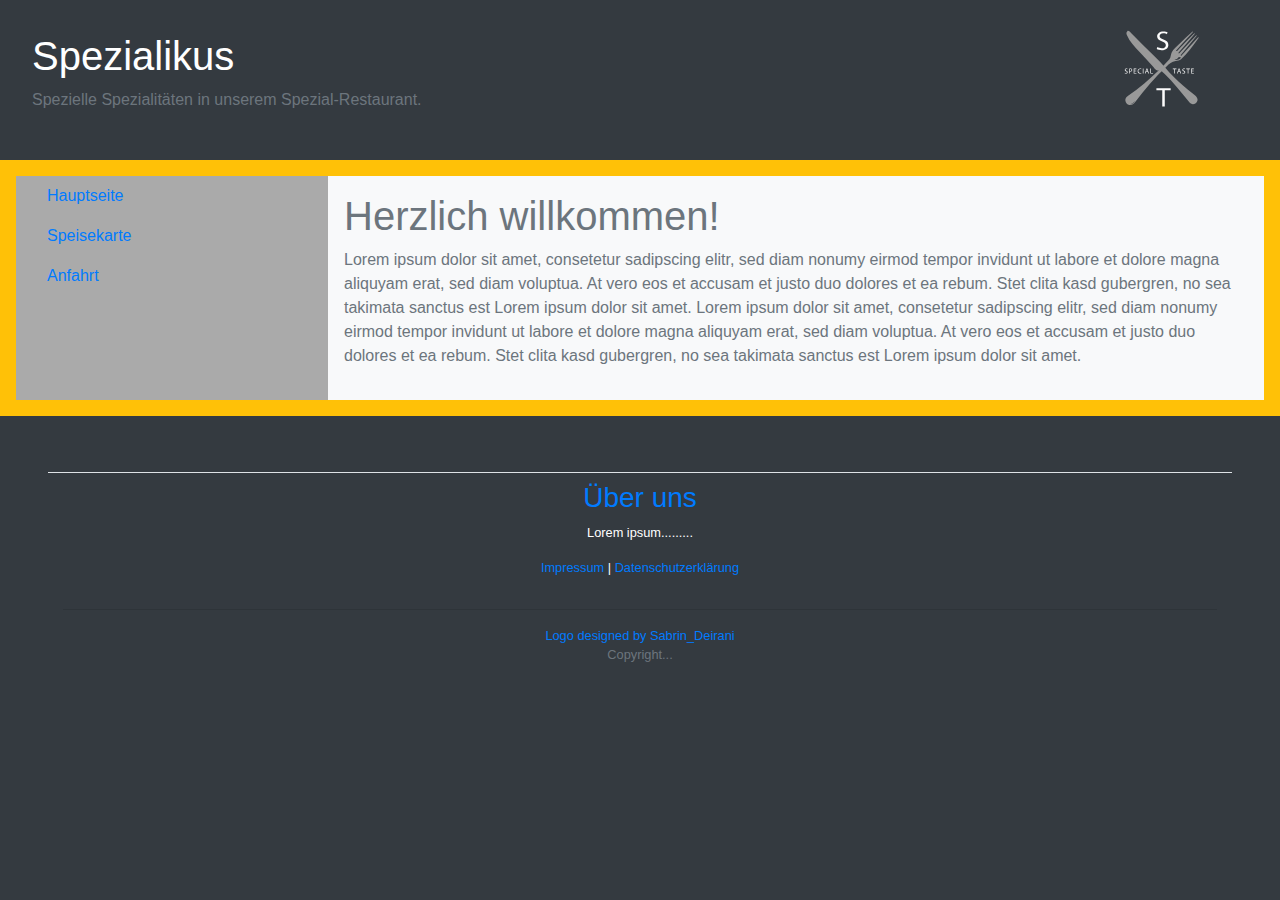
==== index.html @ 34d88899 "Grid layout and animated logo" ====
<!DOCTYPE html>
<html>
  <head>
    <meta charset="utf-8">
    <meta name="viewport" content="width=device-width, initial-scale=1">
    <meta http-equiv="x-ua-compatible" content="ie=edge">
    <title>Praxis - 01 - Screendesign</title>
    <!-- Bootstrap minified CSS -->
    <link rel="stylesheet" href="https://maxcdn.bootstrapcdn.com/bootstrap/4.0.0/css/bootstrap.min.css" integrity="sha384-Gn5384xqQ1aoWXA+058RXPxPg6fy4IWvTNh0E263XmFcJlSAwiGgFAW/dAiS6JXm" crossorigin="anonymous">
    <link rel="stylesheet" href="style/custom.css" />
  </head>
  <body class="bg-dark text-white">
    <!-- HEADER -->
    <div class="container-fluid">
      <div class="row p-3">
        <div class="col-10 p-3">
          <h1 class="text-white-40">Spezialikus</h1><p class="text-muted">
            Spezielle Spezialitäten in unserem Spezial-Restaurant.
          </p>
        </div>
        <div class="col text-center">
          <img src="assets/logo.svg" alt="Spezial-Restaurant-Logo" class="rotation" width="60%">
        </div>
      </div>
    </div>
    <!-- MAIN -->
    <div class="container-fluid flex-grow">
      <div class="row p-3 bg-warning">
        <div class="col-3 bg-grey">
          <nav class="nav flex-column">
            <a class="nav-link active" href="#">Hauptseite</a>
            <a class="nav-link" href="#">Speisekarte</a>
            <a class="nav-link" href="docs/anfahrt.html">Anfahrt</a>
          </nav>
        </div>
        <div class="col-9 bg-light text-muted p-3">
          <h1>Herzlich willkommen!</h1>
          <p>
            Lorem ipsum dolor sit amet, consetetur sadipscing elitr, sed diam nonumy eirmod tempor invidunt ut labore et dolore magna aliquyam erat, sed diam voluptua. At vero eos et accusam et justo duo dolores et ea rebum. Stet clita kasd gubergren, no sea takimata sanctus est Lorem ipsum dolor sit amet. Lorem ipsum dolor sit amet, consetetur sadipscing elitr, sed diam nonumy eirmod tempor invidunt ut labore et dolore magna aliquyam erat, sed diam voluptua. At vero eos et accusam et justo duo dolores et ea rebum. Stet clita kasd gubergren, no sea takimata sanctus est Lorem ipsum dolor sit amet.
          </p>
        </div>
      </div>
    </div>

    <!-- FOOTER -->
    <footer class="p-5">
      <div class="container-fluid border-top border-grey mt-2">
        <div class="row text-center bg-dark pt-2">
          <div class="col">
            <h3><a href="#">Über uns</a></h3>
            <p class="small">
              Lorem ipsum.........
            </p>
            <p class="small">
              <a href="#">Impressum </a> | <a href="#" text-muted>Datenschutzerklärung</a>
            </p>
          </div>
        </div>

        <div class="row text-center text-muted bg-dark small">
          <div class="col">
            <hr />
            <p>
              <a href="https://www.freepik.com/free-vector/restaurant-logo-collection_1326876.htm">Logo designed by Sabrin_Deirani</a>
              <br />
              Copyright...
            </p>
          </div>
        </div>
      </div>

      <!-- jQuery library -->
      <script src="https://code.jquery.com/jquery-3.2.1.slim.min.js" integrity="sha384-KJ3o2DKtIkvYIK3UENzmM7KCkRr/rE9/Qpg6aAZGJwFDMVNA/GpGFF93hXpG5KkN" crossorigin="anonymous"></script>
      <!-- Popper JS -->
      <script src="https://cdnjs.cloudflare.com/ajax/libs/popper.js/1.12.9/umd/popper.min.js" integrity="sha384-ApNbgh9B+Y1QKtv3Rn7W3mgPxhU9K/ScQsAP7hUibX39j7fakFPskvXusvfa0b4Q" crossorigin="anonymous"></script>
      <!-- Bootstrap JavaScript -->
      <script src="https://maxcdn.bootstrapcdn.com/bootstrap/4.0.0/js/bootstrap.min.js" integrity="sha384-JZR6Spejh4U02d8jOt6vLEHfe/JQGiRRSQQxSfFWpi1MquVdAyjUar5+76PVCmYl" crossorigin="anonymous"></script>
    </footer>
  </body>
</html>
---- style/custom.css ----
.bg-grey{
  background-color: #aaa;
}

.border-grey{
  border-color: red;
}

.rotation{
  -webkit-animation: rotation 10s infinite linear;
}
.rotation:hover{
  -webkit-animation: none;
}

@-webkit-keyframes rotation {
		from {
				-webkit-transform: rotate(0deg);
		}
		to {
				-webkit-transform: rotate(359deg);
		}
}
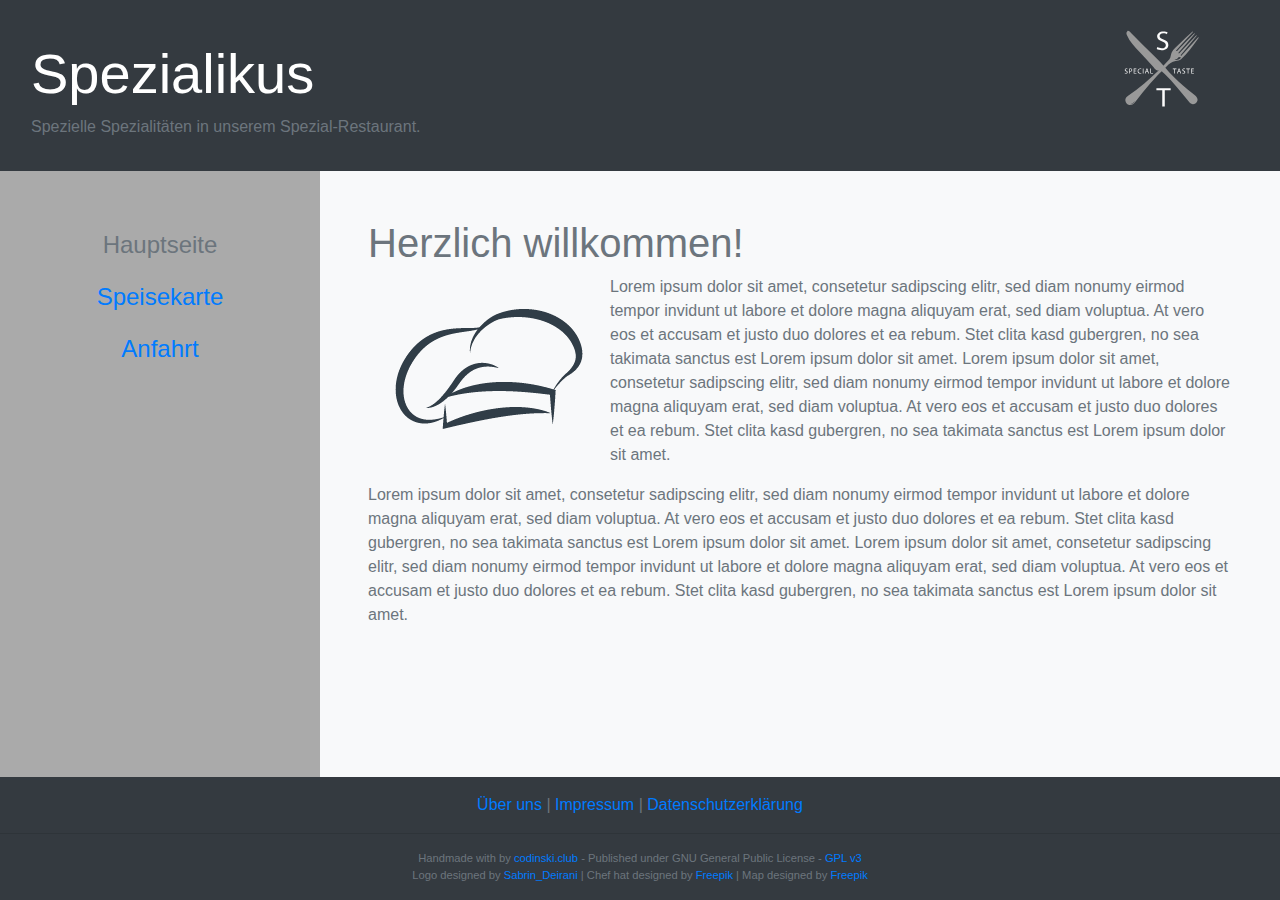
==== commit 9913a587: "scroll issues fixed, page content updated, menu links" ====
--- a/index.html
+++ b/index.html
@@ -7,14 +7,17 @@
     <title>Praxis - 01 - Screendesign</title>
     <!-- Bootstrap minified CSS -->
     <link rel="stylesheet" href="https://maxcdn.bootstrapcdn.com/bootstrap/4.0.0/css/bootstrap.min.css" integrity="sha384-Gn5384xqQ1aoWXA+058RXPxPg6fy4IWvTNh0E263XmFcJlSAwiGgFAW/dAiS6JXm" crossorigin="anonymous">
+    <!-- Custom CSS for animation -->
     <link rel="stylesheet" href="style/custom.css" />
+    <!-- Fontawesom to integrate icons -->
+    <link rel="stylesheet" href="https://use.fontawesome.com/releases/v5.5.0/css/all.css" integrity="sha384-B4dIYHKNBt8Bc12p+WXckhzcICo0wtJAoU8YZTY5qE0Id1GSseTk6S+L3BlXeVIU" crossorigin="anonymous">
   </head>
   <body class="bg-dark text-white">
     <!-- HEADER -->
-    <div class="container-fluid">
+    <div class="container-fluid fixed-top bg-dark">
       <div class="row p-3">
-        <div class="col-10 p-3">
-          <h1 class="text-white-40">Spezialikus</h1><p class="text-muted">
+        <div class="col-10 pt-4">
+          <h1 class="text-white-40 display-4">Spezialikus</h1><p class="text-muted">
             Spezielle Spezialitäten in unserem Spezial-Restaurant.
           </p>
         </div>
@@ -22,52 +25,47 @@
           <img src="assets/logo.svg" alt="Spezial-Restaurant-Logo" class="rotation" width="60%">
         </div>
       </div>
-    </div>
+
     <!-- MAIN -->
-    <div class="container-fluid flex-grow">
-      <div class="row p-3 bg-warning">
-        <div class="col-3 bg-grey">
-          <nav class="nav flex-column">
-            <a class="nav-link active" href="#">Hauptseite</a>
-            <a class="nav-link" href="#">Speisekarte</a>
-            <a class="nav-link" href="docs/anfahrt.html">Anfahrt</a>
+
+      <div class="row min-height">
+        <div class="col-3 bg-grey text-center">
+          <nav class="nav flex-column p-5">
+            <a class="nav-link display-5 text-muted" href="index.html">Hauptseite</a>
+            <a class="nav-link display-5" href="#">Speisekarte</a>
+            <a class="nav-link display-5" href="docs/anfahrt.html">Anfahrt</a>
           </nav>
         </div>
-        <div class="col-9 bg-light text-muted p-3">
+        <div class="col-9 bg-light text-muted overflow-y p-5">
           <h1>Herzlich willkommen!</h1>
+          <img src="assets/chef-hat.png" alt="Herzlich Willkommen" class="float-left">
+          <p>
+            Lorem ipsum dolor sit amet, consetetur sadipscing elitr, sed diam nonumy eirmod tempor invidunt ut labore et dolore magna aliquyam erat, sed diam voluptua. At vero eos et accusam et justo duo dolores et ea rebum. Stet clita kasd gubergren, no sea takimata sanctus est Lorem ipsum dolor sit amet. Lorem ipsum dolor sit amet, consetetur sadipscing elitr, sed diam nonumy eirmod tempor invidunt ut labore et dolore magna aliquyam erat, sed diam voluptua. At vero eos et accusam et justo duo dolores et ea rebum. Stet clita kasd gubergren, no sea takimata sanctus est Lorem ipsum dolor sit amet.
+          </p>
           <p>
             Lorem ipsum dolor sit amet, consetetur sadipscing elitr, sed diam nonumy eirmod tempor invidunt ut labore et dolore magna aliquyam erat, sed diam voluptua. At vero eos et accusam et justo duo dolores et ea rebum. Stet clita kasd gubergren, no sea takimata sanctus est Lorem ipsum dolor sit amet. Lorem ipsum dolor sit amet, consetetur sadipscing elitr, sed diam nonumy eirmod tempor invidunt ut labore et dolore magna aliquyam erat, sed diam voluptua. At vero eos et accusam et justo duo dolores et ea rebum. Stet clita kasd gubergren, no sea takimata sanctus est Lorem ipsum dolor sit amet.
           </p>
         </div>
       </div>
-    </div>
 
     <!-- FOOTER -->
-    <footer class="p-5">
-      <div class="container-fluid border-top border-grey mt-2">
-        <div class="row text-center bg-dark pt-2">
+
+        <div class="row text-center bg-dark text-muted fixed-bottom">
           <div class="col">
-            <h3><a href="#">Über uns</a></h3>
-            <p class="small">
-              Lorem ipsum.........
-            </p>
-            <p class="small">
-              <a href="#">Impressum </a> | <a href="#" text-muted>Datenschutzerklärung</a>
+            <div class="border-grey  py-3">
+              <a href ="docs/about.html">Über uns</a> | <a href="docs/impressum.html">Impressum </a> | <a href="docs/datenschutz.html" text-muted>Datenschutzerklärung</a>
+            </div>
+            <hr class="mt-0" />
+            <p class="tiny">
+              Handmade with <i class="fa fa-magic" aria-hidden="true" title="magic"></i> by <a href="https://codinski.club" target="-_blank">codinski.club</a>
+              -
+              Published under GNU General Public License - <a href="LICENSE.txt" target="_blank">GPL v3</a>
+              <br />
+              Logo designed by <a href="https://www.freepik.com/free-vector/restaurant-logo-collection_1326876.htm" target="_blank">Sabrin_Deirani</a> | Chef hat designed by <a href="https://www.freepik.com/free-vector/sketchy-chef-hats_799972.htm">Freepik</a>
+              | Map designed by <a href="https://www.freepik.com/free-vector/map-pin-in-a-map_714013.htm" target="_blank">Freepik</a>
             </p>
           </div>
         </div>
-
-        <div class="row text-center text-muted bg-dark small">
-          <div class="col">
-            <hr />
-            <p>
-              <a href="https://www.freepik.com/free-vector/restaurant-logo-collection_1326876.htm">Logo designed by Sabrin_Deirani</a>
-              <br />
-              Copyright...
-            </p>
-          </div>
-        </div>
-      </div>
 
       <!-- jQuery library -->
       <script src="https://code.jquery.com/jquery-3.2.1.slim.min.js" integrity="sha384-KJ3o2DKtIkvYIK3UENzmM7KCkRr/rE9/Qpg6aAZGJwFDMVNA/GpGFF93hXpG5KkN" crossorigin="anonymous"></script>
@@ -75,6 +73,6 @@
       <script src="https://cdnjs.cloudflare.com/ajax/libs/popper.js/1.12.9/umd/popper.min.js" integrity="sha384-ApNbgh9B+Y1QKtv3Rn7W3mgPxhU9K/ScQsAP7hUibX39j7fakFPskvXusvfa0b4Q" crossorigin="anonymous"></script>
       <!-- Bootstrap JavaScript -->
       <script src="https://maxcdn.bootstrapcdn.com/bootstrap/4.0.0/js/bootstrap.min.js" integrity="sha384-JZR6Spejh4U02d8jOt6vLEHfe/JQGiRRSQQxSfFWpi1MquVdAyjUar5+76PVCmYl" crossorigin="anonymous"></script>
-    </footer>
+    </div>
   </body>
 </html>
--- a/style/custom.css
+++ b/style/custom.css
@@ -1,11 +1,28 @@
 .bg-grey{
   background-color: #aaa;
 }
-
+.bg-lightgrey{
+  background-color: #e9ecef;
+}
 .border-grey{
-  border-color: red;
+  border-color: #ededed!important;
 }
 
+.tiny{
+  font-size: 70%;
+}
+.min-height{
+  min-height: 100rem;
+}
+.overflow-y{
+  max-height: 40rem;
+  overflow-y: auto;
+}
+.display-5{
+  font-size: 1.5rem;
+  font-weight: 300;
+  line-height: 1.5;
+}
 .rotation{
   -webkit-animation: rotation 10s infinite linear;
 }
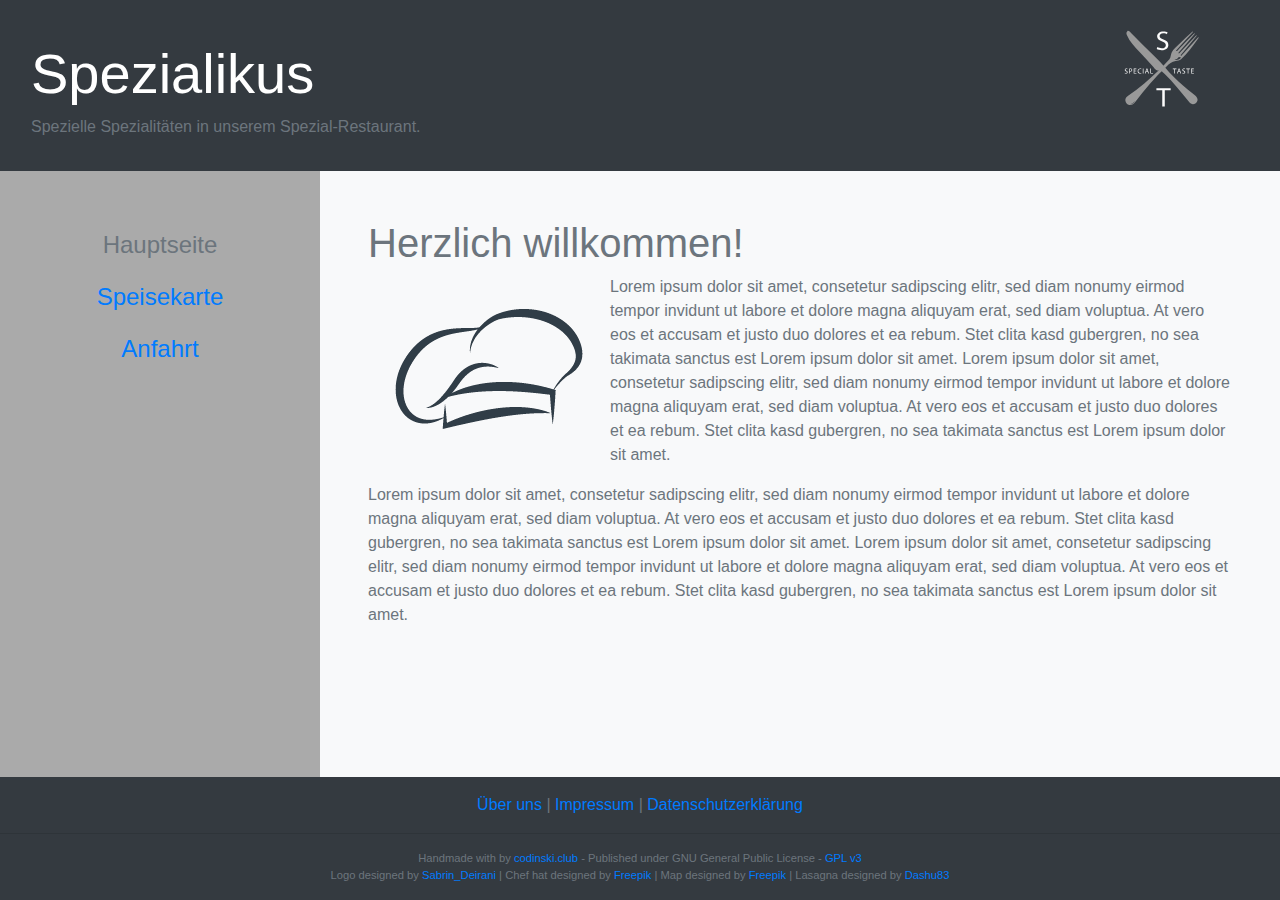
==== commit b93a4b3f: "menu added, final styling" ====
--- a/index.html
+++ b/index.html
@@ -32,7 +32,7 @@
         <div class="col-3 bg-grey text-center">
           <nav class="nav flex-column p-5">
             <a class="nav-link display-5 text-muted" href="index.html">Hauptseite</a>
-            <a class="nav-link display-5" href="#">Speisekarte</a>
+            <a class="nav-link display-5" href="docs/speisekarte.html">Speisekarte</a>
             <a class="nav-link display-5" href="docs/anfahrt.html">Anfahrt</a>
           </nav>
         </div>
@@ -59,10 +59,12 @@
             <p class="tiny">
               Handmade with <i class="fa fa-magic" aria-hidden="true" title="magic"></i> by <a href="https://codinski.club" target="-_blank">codinski.club</a>
               -
-              Published under GNU General Public License - <a href="LICENSE.txt" target="_blank">GPL v3</a>
+              Published under GNU General Public License - <a href=".LICENSE" target="_blank">GPL v3</a>
               <br />
-              Logo designed by <a href="https://www.freepik.com/free-vector/restaurant-logo-collection_1326876.htm" target="_blank">Sabrin_Deirani</a> | Chef hat designed by <a href="https://www.freepik.com/free-vector/sketchy-chef-hats_799972.htm">Freepik</a>
+              Logo designed by <a href="https://www.freepik.com/free-vector/restaurant-logo-collection_1326876.htm" target="_blank">Sabrin_Deirani</a>
+              | Chef hat designed by <a href="https://www.freepik.com/free-vector/sketchy-chef-hats_799972.htm" target="_blank">Freepik</a>
               | Map designed by <a href="https://www.freepik.com/free-vector/map-pin-in-a-map_714013.htm" target="_blank">Freepik</a>
+              | Lasagna designed by <a href="https://www.freepik.com/free-photo/close-up-of-pasta-with-melted-cheese_950024.htm" target="_blank">Dashu83</a>
             </p>
           </div>
         </div>
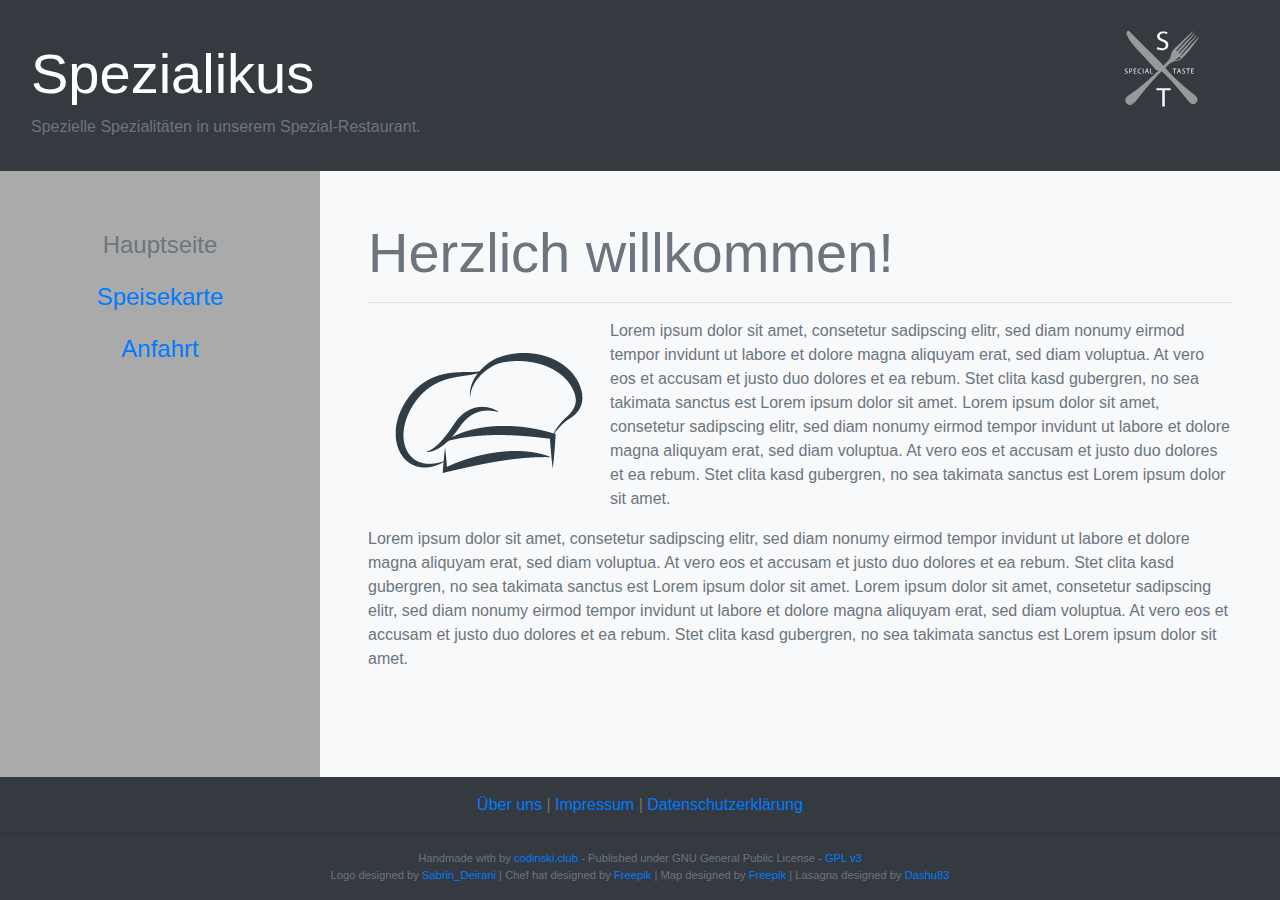
==== commit 3fcaecc1: "headline styling changed, final fixes" ====
--- a/index.html
+++ b/index.html
@@ -37,7 +37,8 @@
           </nav>
         </div>
         <div class="col-9 bg-light text-muted overflow-y p-5">
-          <h1>Herzlich willkommen!</h1>
+          <h1 class="display-4">Herzlich willkommen!</h1>
+          <hr />
           <img src="assets/chef-hat.png" alt="Herzlich Willkommen" class="float-left">
           <p>
             Lorem ipsum dolor sit amet, consetetur sadipscing elitr, sed diam nonumy eirmod tempor invidunt ut labore et dolore magna aliquyam erat, sed diam voluptua. At vero eos et accusam et justo duo dolores et ea rebum. Stet clita kasd gubergren, no sea takimata sanctus est Lorem ipsum dolor sit amet. Lorem ipsum dolor sit amet, consetetur sadipscing elitr, sed diam nonumy eirmod tempor invidunt ut labore et dolore magna aliquyam erat, sed diam voluptua. At vero eos et accusam et justo duo dolores et ea rebum. Stet clita kasd gubergren, no sea takimata sanctus est Lorem ipsum dolor sit amet.
